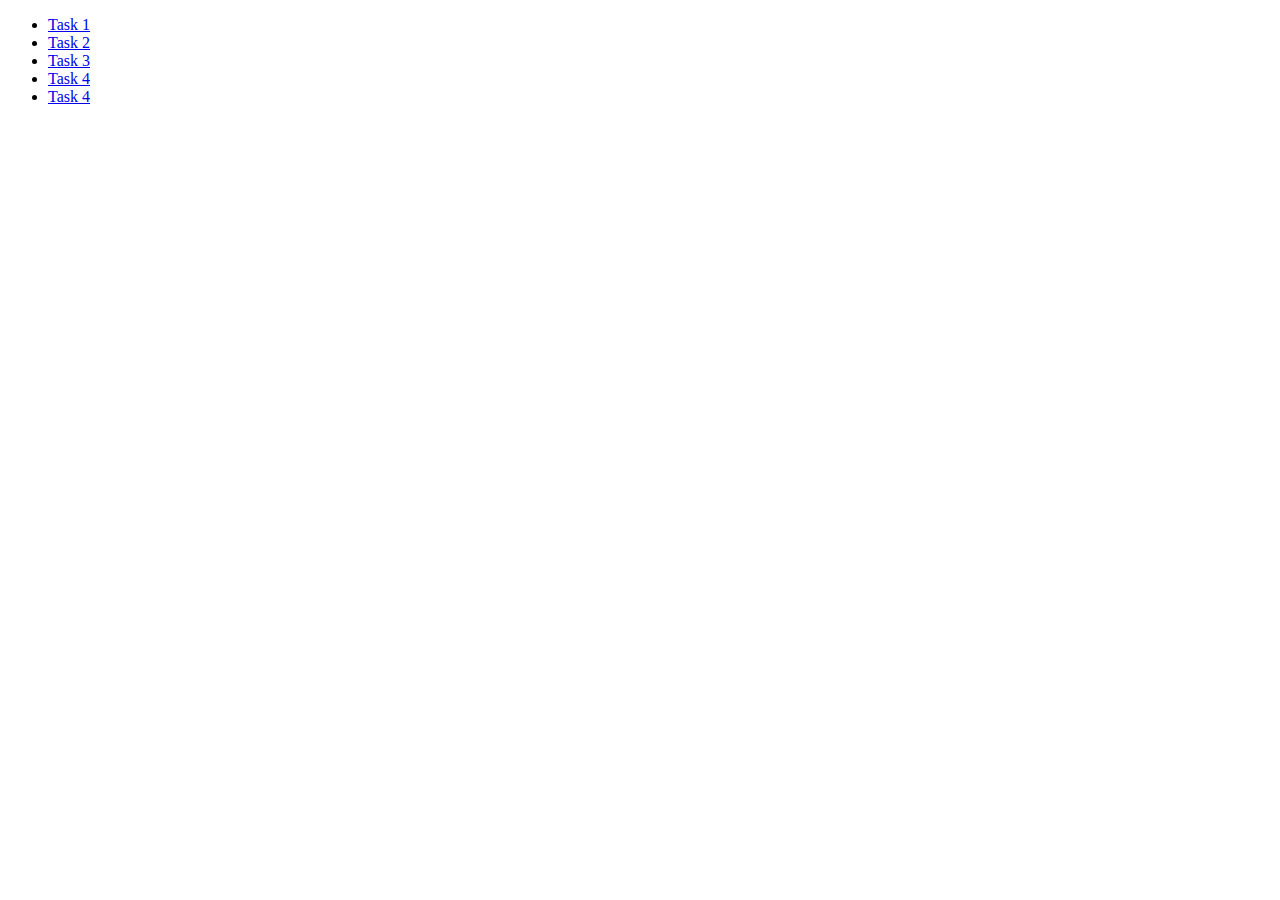
==== index.html @ f3f357e8 "refresh" ====
<!DOCTYPE html>
<html lang="en">
<head>
    <meta charset="UTF-8">
    <meta http-equiv="X-UA-Compatible" content="IE=edge">
    <meta name="viewport" content="width=device-width, initial-scale=1.0">
    <title>Document</title>
</head>
<body>
    <ul>
        
        <li><a href="task-1.html">Task 1</a></li>
        <li><a href="task-2.html">Task 2</a></li>
        <li><a href="task-3.html">Task 3</a></li>
        <li><a href="task-4.html">Task 4</a></li>
        <li><a href="task-5.html">Task 4</a></li>
       
      </ul>
</body>
</html>
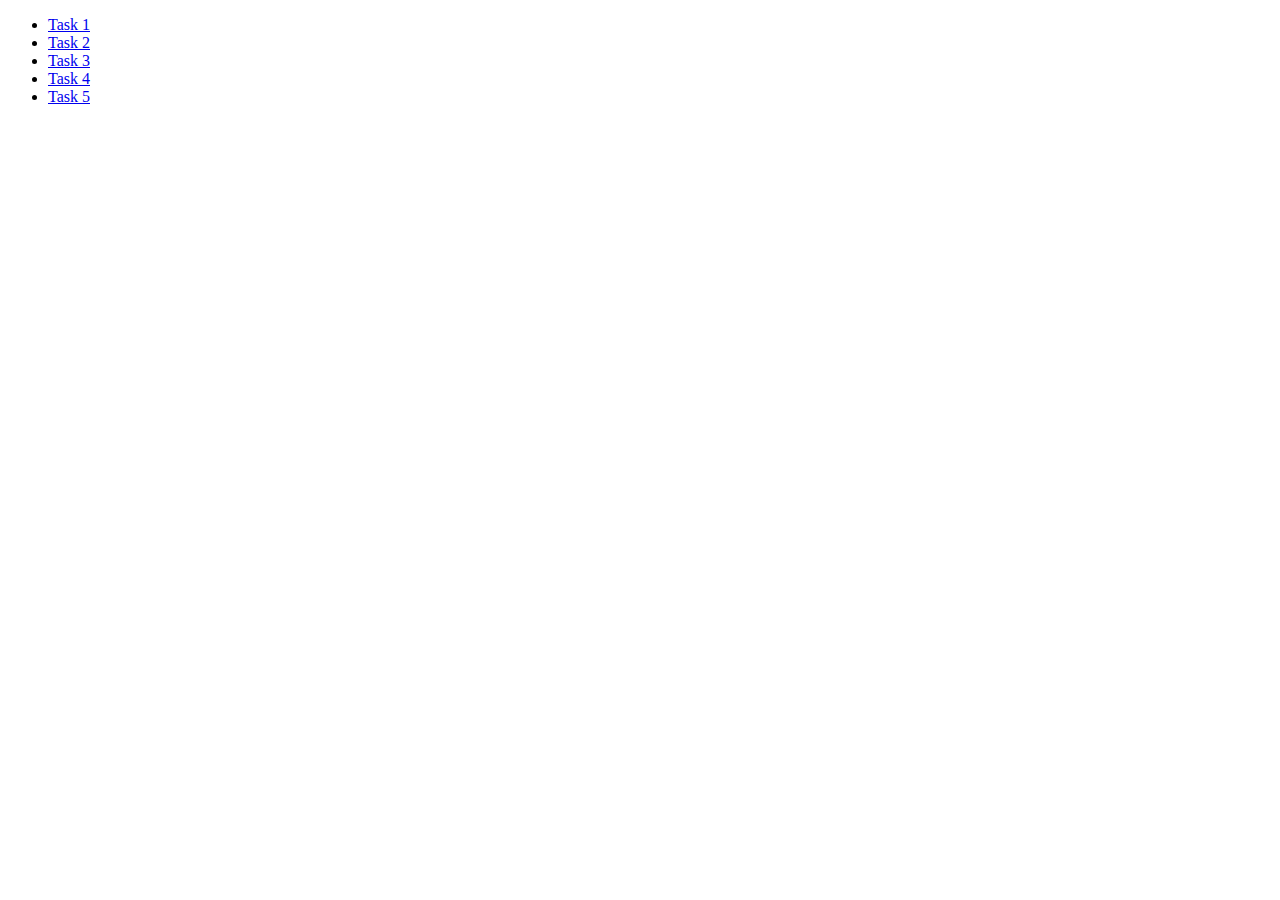
==== commit fe0c6b5e: "add sliding" ====
--- a/index.html
+++ b/index.html
@@ -13,7 +13,7 @@
         <li><a href="task-2.html">Task 2</a></li>
         <li><a href="task-3.html">Task 3</a></li>
         <li><a href="task-4.html">Task 4</a></li>
-        <li><a href="task-5.html">Task 4</a></li>
+        <li><a href="task-5.html">Task 5</a></li>
        
       </ul>
 </body>
